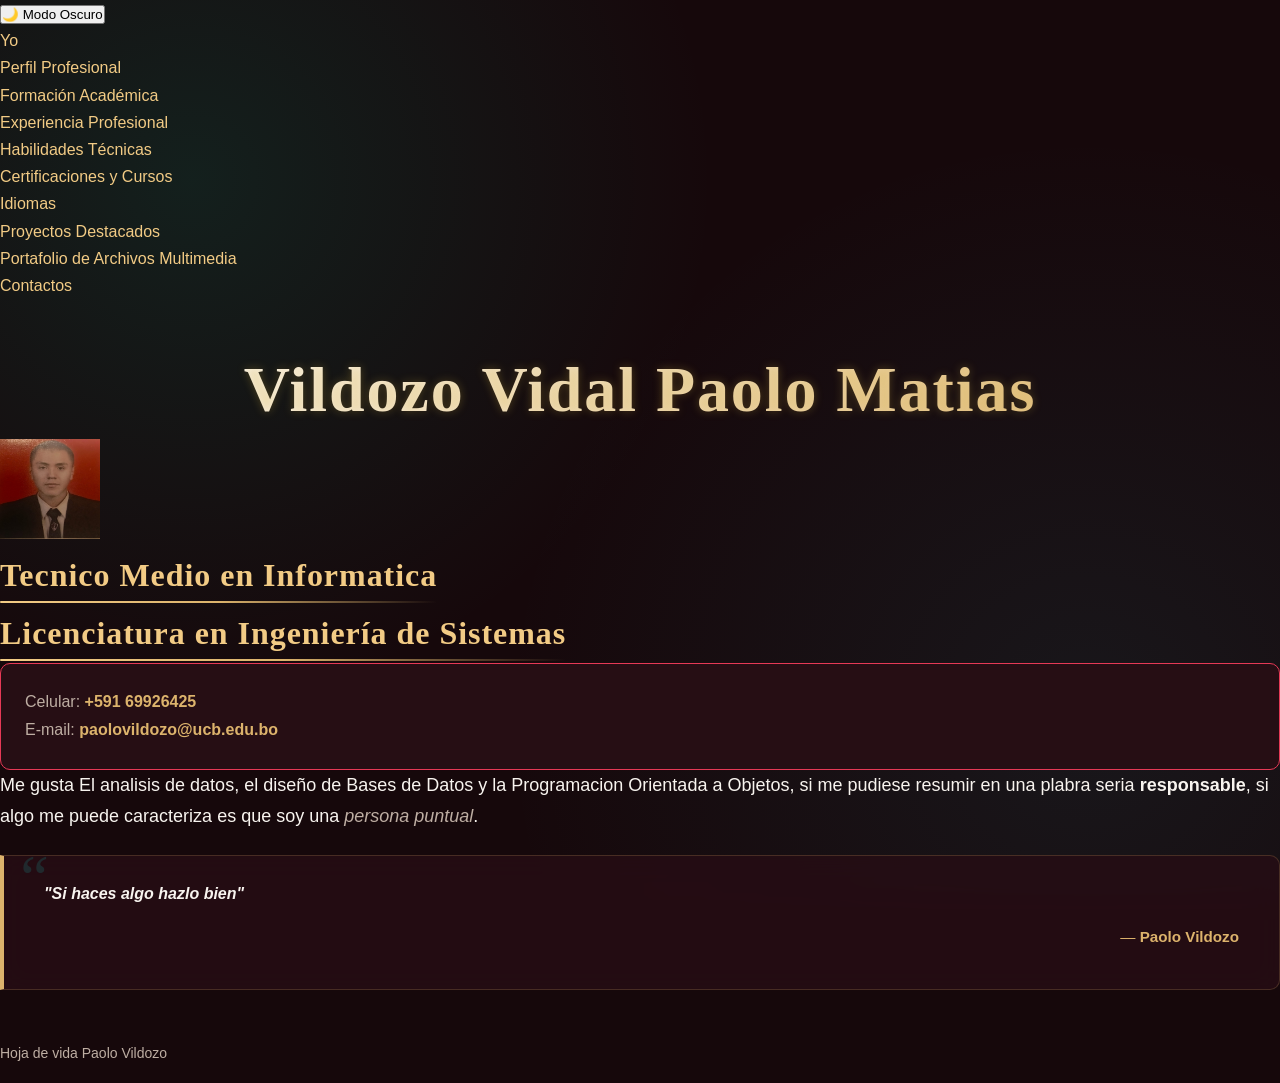
==== index.html @ 78ff95f8 "Subir carpeta completa" ====
<!DOCTYPE html>
<html lang="en">

<head>
    <meta charset="UTF-8">
    <meta name="viewport" content="width=device-width, initial-scale=1.0">
    <title>Yo</title>
    <link rel="stylesheet" href="css/styles.css">
</head>

<body>
    <header role="banner" class="animated-header">
        <button id="theme-toggle" class="theme-toggle-btn" type="button" aria-label="Cambiar tema de color">
                <span id="theme-icon">🌙</span> <span id="theme-text">Modo Oscuro</span>
            </button>
        <nav aria-label="Navegación principal del sitio">
            <ul>
                <li><a href="index.html">Yo</a></li>
                <li><a href="perfil.html">Perfil Profesional</a></li>
                <li><a href="formacion.html">Formación Académica</a></li>
                <li><a href="experiencia.html">Experiencia Profesional</a></li>
                <li><a href="habilidades.html">Habilidades Técnicas</a></li>
                <li><a href="cursos.html">Certificaciones y Cursos</a></li>
                <li><a href="idiomas.html">Idiomas</a></li>
                <li><a href="proyectos.html">Proyectos Destacados</a></li>
                <li><a href="portafolio.html">Portafolio de Archivos Multimedia</a></li>
                <li><a href="contactos.html">Contactos</a></li>
            </ul>
        </nav>
        <hr>
    </header>

    <main id="main-content" role="main" >
    <section id="yo" aria-labelledby="yo-heading">
        <h1 id="yo-heading">Vildozo Vidal Paolo Matias</h1>
        
        <img src="./assets/images/foto_mati.jpeg" alt="Fotografia" width="100" height="100">
        <br>
        <h2>Tecnico Medio en Informatica</h2><br>
        <h2>Licenciatura en Ingeniería de Sistemas</h2>
        <address>
            Celular:
            <a href="tel:+59169926425">+591 69926425</a>
            <br>
            E-mail:
            <a href="mailto:paolovildozo@ucb.edu.bo">paolovildozo@ucb.edu.bo</a>
            <br>
        </address>
        <p style="font-size: large;">Me gusta El analisis de datos, el diseño de Bases de Datos y la Programacion Orientada a Objetos, si
                me pudiese resumir en una plabra seria <strong>responsable</strong>, si algo
                me puede caracteriza es que soy una <em>persona puntual</em>. 
        </p>
        <blockquote>
            <p><strong>"Si haces algo hazlo bien"</strong>
            <footer>— <cite>Paolo Vildozo</cite></footer>
            </p>
        </blockquote>
    </section>
    <hr>
    
    
    
    
    
    
    
</main>


<footer role="contentinfo">
    <p><small>Hoja de vida Paolo Vildozo</small></p>

</footer>
</body>
</html>
---- css/styles.css ----
@import url('./variables.css');
@import url('./base.css');
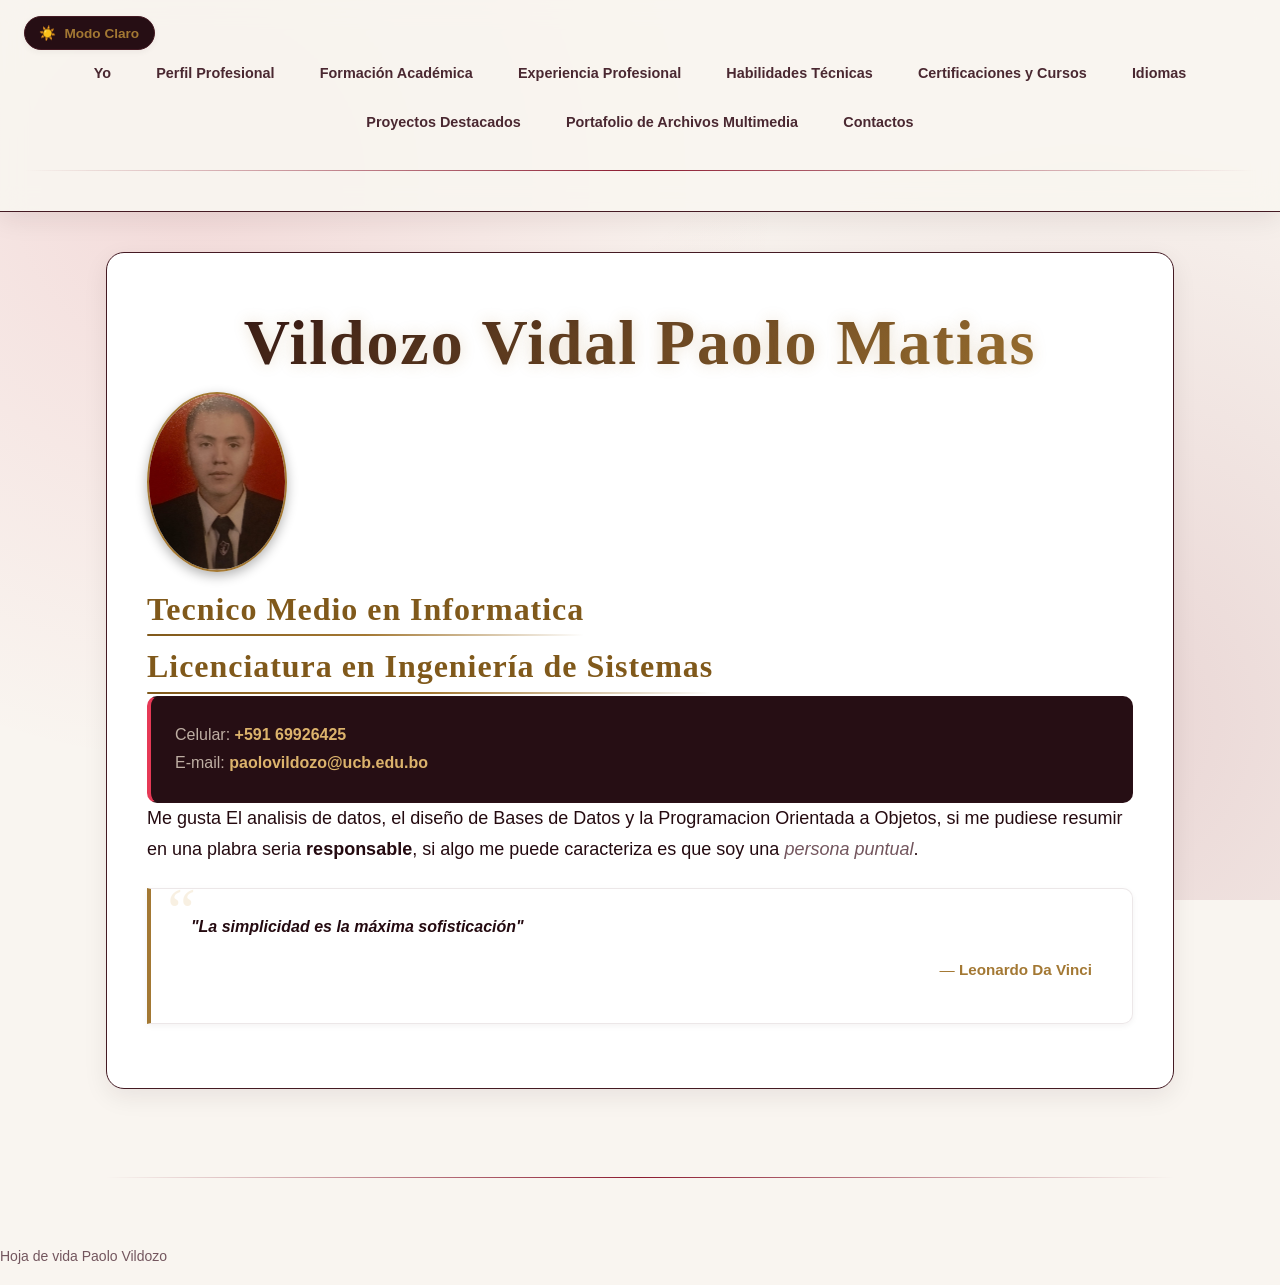
==== commit 27af0801: "version final con errores revisados y serciorados se corrigieron errores en el formulario con respec" ====
--- a/index.html
+++ b/index.html
@@ -6,6 +6,7 @@
     <meta name="viewport" content="width=device-width, initial-scale=1.0">
     <title>Yo</title>
     <link rel="stylesheet" href="css/styles.css">
+    <script src="js/main.js"></script>
 </head>
 
 <body>
@@ -34,7 +35,7 @@
     <section id="yo" aria-labelledby="yo-heading">
         <h1 id="yo-heading">Vildozo Vidal Paolo Matias</h1>
         
-        <img src="./assets/images/foto_mati.jpeg" alt="Fotografia" width="100" height="100">
+        <img class="foto-elipse" src="./assets/images/foto_mati.jpeg" alt="Fotografia" width="100" height="100">
         <br>
         <h2>Tecnico Medio en Informatica</h2><br>
         <h2>Licenciatura en Ingeniería de Sistemas</h2>
@@ -51,8 +52,8 @@
                 me puede caracteriza es que soy una <em>persona puntual</em>. 
         </p>
         <blockquote>
-            <p><strong>"Si haces algo hazlo bien"</strong>
-            <footer>— <cite>Paolo Vildozo</cite></footer>
+            <p><strong>"La simplicidad es la máxima sofisticación"</strong>
+            <footer>— <cite>Leonardo Da Vinci</cite></footer>
             </p>
         </blockquote>
     </section>
--- a/css/styles.css
+++ b/css/styles.css
@@ -1,2 +1,5 @@
 @import url('./variables.css');
-@import url('./base.css');+@import url('./base.css');
+@import url('./components.css');
+@import url('./layouts.css');
+@import url('./animations.css');
